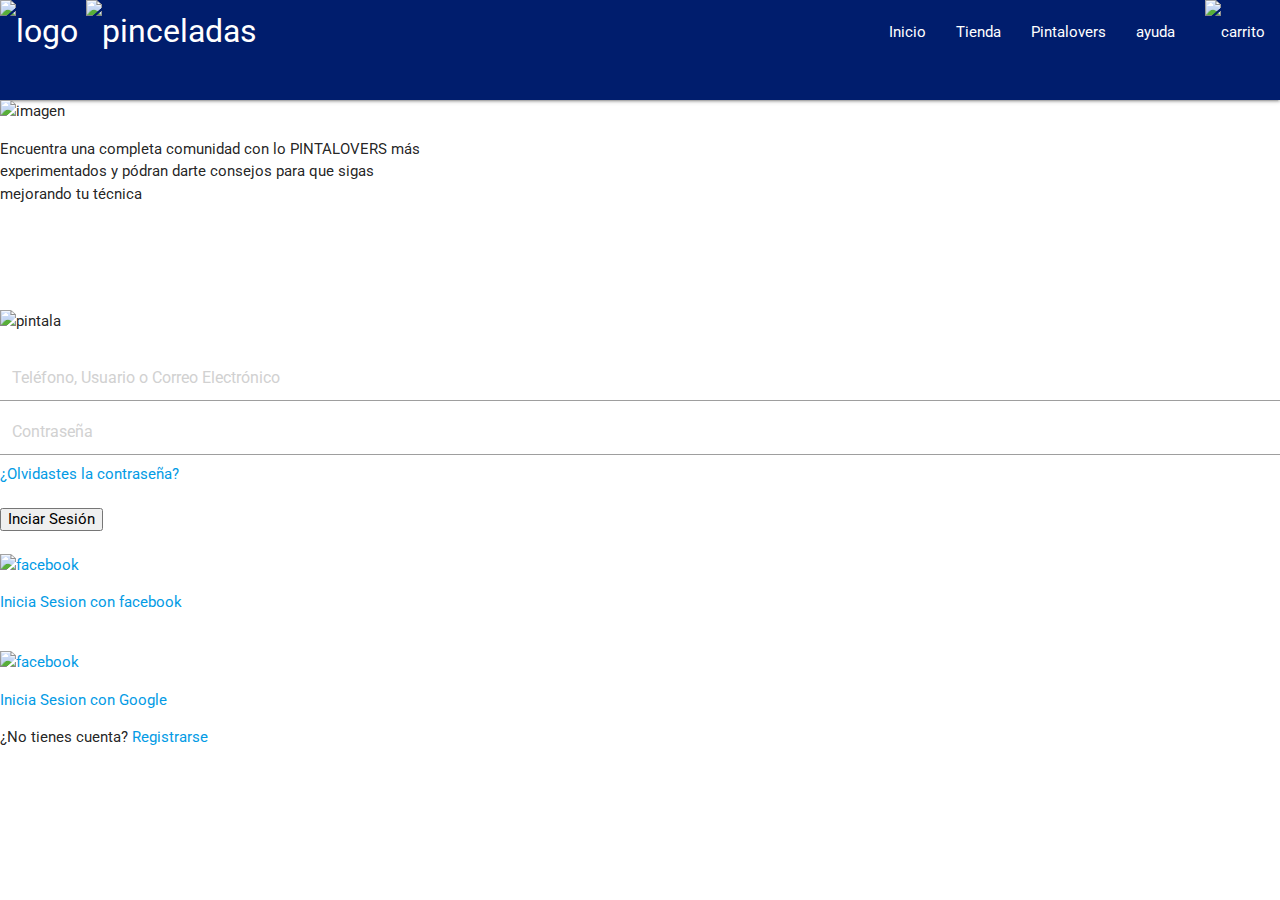
==== login.html @ ef6bf1eb "añadiendo_gif" ====
<!DOCTYPE html>
<html lang="en">

<head>
    <meta charset="UTF-8">
    <meta name="viewport" content="width=device-width, initial-scale=1.0">
    <title>Login</title>
    <link href="https://fonts.googleapis.com/css2?family=Roboto&display=swap" rel="stylesheet">
    <link rel="stylesheet" href="Assets/css/header.css">
    <link rel="shortcut icon" href="Assets/icons/logo_tipo_pintala_pequeno_115x.png">
    <link href="https://fonts.googleapis.com/icon?family=Material+Icons" rel="stylesheet">
    <link rel="stylesheet" href="https://cdnjs.cloudflare.com/ajax/libs/materialize/1.0.0/css/materialize.min.css">
    <link rel="stylesheet" href="Assets/css/login.css">
</head>

<body>
    </header>
    <nav class="nav-extended" style="background-color: #001d6d; height: 100px;" >
        <div class="nav-wrapper dentro">
            <div class="fondo-logo">
                <a href="#" class="brand-logo">
                    <img src="Assets/icons/logo_tipo_pintala_pequeno_115x.png"
                        alt="logo" class="logoprincipal">
                    <img src="Assets/images/PINTALOVERS/pinceladas.png" alt="pinceladas" class="pinceladas">
                    </a>
            </div>
            <a href="#" data-target="menu-responsive" class="sidenav-trigger">
                <i class="material-icons">
                    menu
                </i>
            </a>
            <ul id="nav-mobile" class="right hide-on-med-and-down">
                <li><a href="#">Inicio</a></li>
                <li><a href="#">Tienda</a></li>
                <li><a href="#">Pintalovers</a></li>
                <li><a href="#">ayuda</a></li>
                <li><a href="#">
                        <img src="Assets/icons/login/Iconos PINTALOVERS/carro compras.svg" alt="carrito" width="25px">
                    </a>
                </li>
            </ul>
        </div>
        <div class="carrito2m">
            <a href="#" class="sidenav-trigger">
                <img src="Assets/icons/login/Iconos PINTALOVERS/carro compras.svg" alt="carrito" width="25px">
            </a>
        </div>
        <ul class="sidenav" id="menu-responsive">
            <li><a href="#">Inicio</a></li>
            <li><a href="#">Tienda</a></li>
            <li><a href="#">Pintalovers</a></li>
            <li><a href="#">ayuda</a></li>
        </ul>
    </nav>
    <header>
        <div class="contenido" width="40%">
            <div class="imagen1">
                <img src="Assets/icons/login/Iconos PINTALOVERS/Imagen-Animada-Login.gif" alt="imagen">
                <p class="text-informativo">Encuentra una completa comunidad con lo PINTALOVERS más <br>
                experimentados y pódran darte consejos para que sigas 
            <br> mejorando tu técnica</p >
            </div>
        </div>
        <div class="login1">
            <form action="#">
                <br><br><br><br>
                <img src="Assets/images/PINTALOVERS/Logo Pintalovers by Pintalacuadros.png" alt="pintala"
                    class="logopintala">
                    <br><br>
                <input type="text" id="user" name="user" placeholder="   Teléfono, Usuario o Correo Electrónico" required>
                <input type="password" id="password" name="password" placeholder="   Contraseña" required>
                <br>
                <a href="#">¿Olvidastes la contraseña?</a>
                <br><br>
                <input type="submit" value="Inciar Sesión" id="sesion" name="sesion">
                <br><br>
                <a href="#" class="redes-sociales">
                    <img src="Assets/icons/login/Iconos PINTALOVERS/facebook.svg" alt="facebook">
                    <p>Inicia Sesion con facebook</p>
                </a>
                <br>
                <a href="#" class="redes-sociales">
                    <img src="Assets/icons/login/Iconos PINTALOVERS/gmail.svg" alt="facebook">
                    <p>Inicia Sesion con Google</p>
                </a>
                <p>¿No tienes cuenta? <a href="registro.html">Registrarse</a></p>
            </form>
        </div>
        </div>
        <script src="https://cdnjs.cloudflare.com/ajax/libs/materialize/1.0.0/js/materialize.min.js"></script>
        <script>
            document.addEventListener('DOMContentLoaded', function () {
                M.AutoInit();
            });
        </script>
</body>

</html>
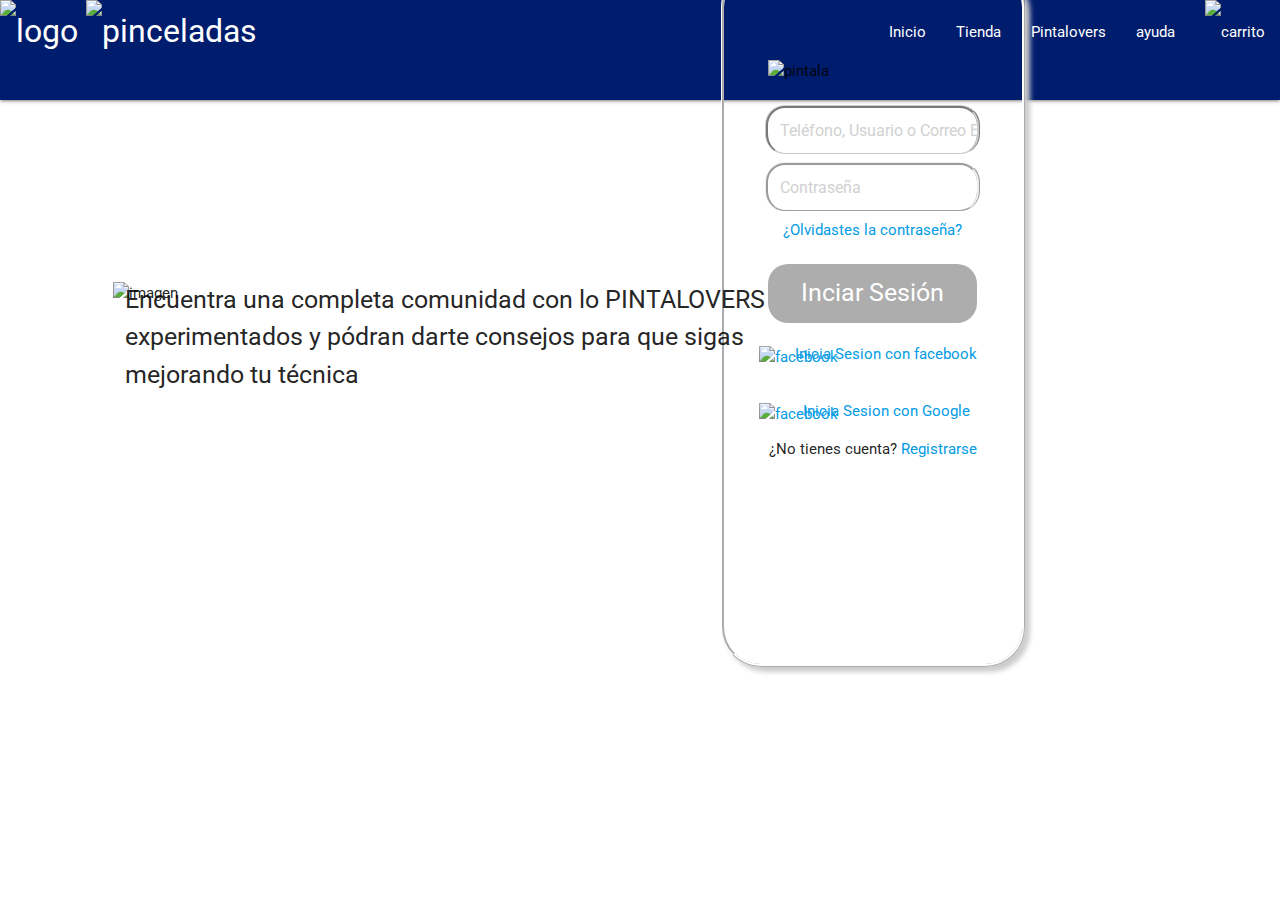
==== commit d617212a: "ultimos-arreglos-login-y-header" ====
--- a/login.html
+++ b/login.html
@@ -14,7 +14,6 @@
 </head>
 
 <body>
-    </header>
     <nav class="nav-extended" style="background-color: #001d6d; height: 100px;" >
         <div class="nav-wrapper dentro">
             <div class="fondo-logo">
@@ -87,6 +86,7 @@
             </form>
         </div>
         </div>
+    </header>
         <script src="https://cdnjs.cloudflare.com/ajax/libs/materialize/1.0.0/js/materialize.min.js"></script>
         <script>
             document.addEventListener('DOMContentLoaded', function () {
--- a/Assets/css/login.css
+++ b/Assets/css/login.css
@@ -0,0 +1,138 @@
+header{
+    margin-left: 5%;
+}
+.contenido{
+    margin-bottom: 30%;
+    align-content: flex;
+    margin-top: 5%;
+}
+.imagen1 img{
+    margin-top: 3%;
+    margin-left: 10%;
+}
+.login1 form{
+    max-width: 25%;
+    margin-left: 54%;
+    margin-top: -65%;
+    display: block;
+    border-style: ridge;
+    border-color: #ffffff;
+    border-radius: 40px;
+    box-shadow: 5px 5px 5px #cccccc;
+    text-align: center;
+    z-index: -2;  
+    height: 700px; 
+}
+.text-informativo{
+    font-size: 25px;
+    margin-top: -2%;
+    margin-left: 5%;
+}
+.login1 #user{
+    width: 70%;
+    border-style: ridge;
+    border-color: #cccccc;
+    border-radius: 20px;
+}
+.login1 #password{
+    width: 70%;
+    border-style: ridge;
+    border-radius: 20px;
+}
+.login1 #sesion{
+    width: 70%;
+    border-radius: 20px;
+    padding: 15px;
+    border: none;
+    font-size: 25px;
+    background-color: rgb(173, 173, 173);
+    color: white;
+}
+.login1 #sesion:hover{
+    background-color: #06c1ff;
+}
+.redes-sociales{
+    margin-left: -50%;
+}
+.redes-sociales img{
+    width: 35px;
+    height: 35px;
+}
+.redes-sociales p{
+    margin-left: 5%;
+    margin-top: -7.5%;
+}
+.logopintala{
+    width: 70%;
+}
+@media(max-width:1400px){
+    .imagen1 img{
+        width: 45%;
+        margin-top: 10%;
+        margin-left: 4%;
+    }
+    .redes-sociales p{
+        margin-left: 9%;
+        margin-top: -8.5%;
+    }
+}
+@media(max-width:1000px){
+    .login1 form{
+        max-width: 80%;
+        margin-top: -30%;
+        margin-left: 10%;
+    }
+    .redes-sociales p{
+        margin-left: 5%;
+        margin-top: -5.5%;
+    }
+}
+@media(max-width:800px){
+    .imagen1 img{
+        width: 90%;
+        margin-top: 10%;
+        margin-left: 4%;
+    }
+    .login1 form{
+        max-width: 80%;
+        margin-top: -30%;
+        margin-left: 10%;
+    }
+    .redes-sociales p{
+        margin-left: 5%;
+        margin-top: -5.5%;
+    }
+    .text-informativo{
+        visibility: hidden;
+    }
+    
+}
+@media(max-width:500px){
+    .logopintala{
+        width: 50%;
+    }
+    .login1 form{
+        max-width: 80%;
+        margin-top: -86%;
+        margin-left: 10%;
+        height: 550px;
+    }
+    .login1 h1{
+        font-size: 30px;
+    }
+    .redes-sociales p{
+        margin-left: 5%;
+        margin-top: -10.5%;
+    }
+    .redes-sociales img{
+        margin-left: -20%;
+        width: 10%;
+        padding-right: 3px;
+    }
+    .login1 #sesion{
+        font-size: 20px;
+    }
+    .text-informativo{
+        visibility: hidden;
+    }
+}